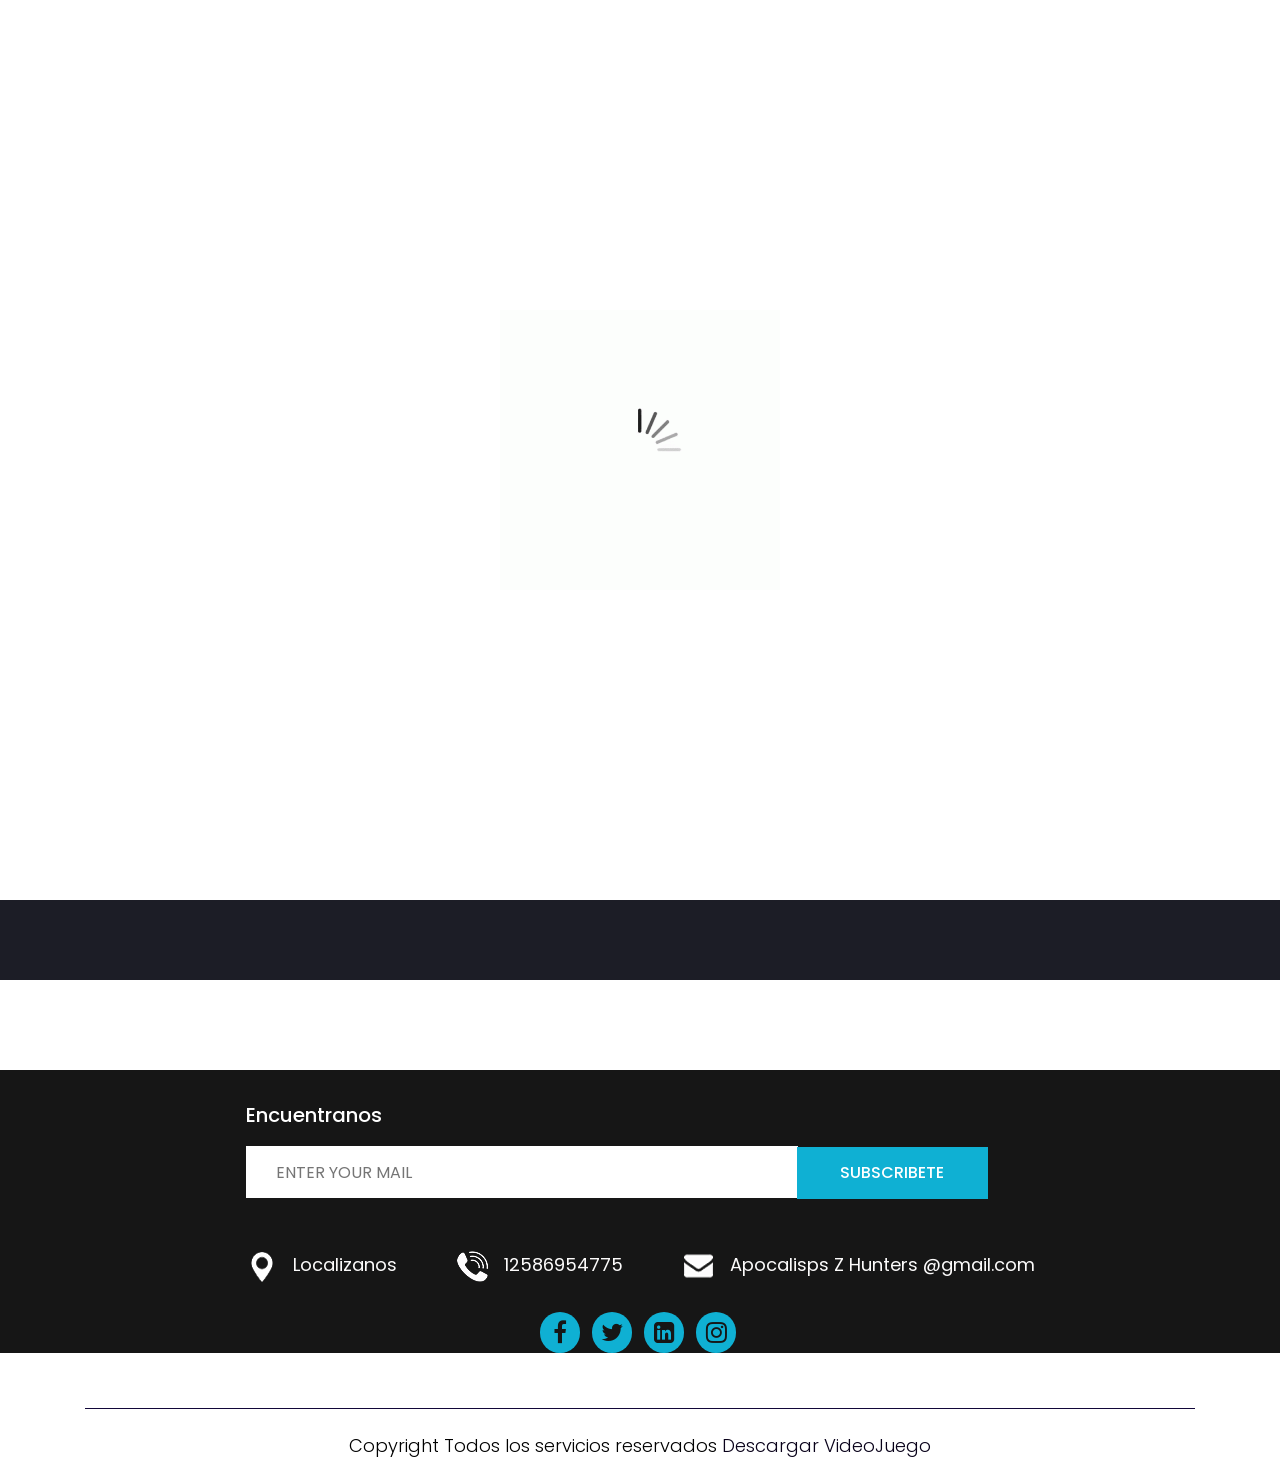
==== Api.html @ 2e37d614 "PWA Pagina Completa" ====
<!DOCTYPE html>
<html lang="en">

<head>
  <!-- basic -->
  <meta charset="utf-8">
  <meta http-equiv="X-UA-Compatible" content="IE=edge">
  <!-- mobile metas -->
  <meta name="viewport" content="width=device-width, initial-scale=1">
  <meta name="viewport" content="initial-scale=1, maximum-scale=1">
  <!-- site metas -->
  <title>Apocalipsis Z Hunters</title>
  <meta name="keywords" content="">
  <meta name="description" content="">
  <meta name="author" content="">
  <!-- fevicon -->
  <link rel="icon" href="images/fevicon.png" type="image/gif" />
  <!-- bootstrap css -->
  <link rel="stylesheet" href="css/bootstrap.min.css">
  <!-- style css -->
  <link rel="stylesheet" href="css/style.css">
  <!-- Responsive-->
  <link rel="stylesheet" href="css/responsive.css">  
  <!-- Scrollbar Custom CSS -->
  <link rel="stylesheet" href="css/jquery.mCustomScrollbar.min.css">
  <!-- Tweaks for older IEs-->
  <link rel="stylesheet" href="https://netdna.bootstrapcdn.com/font-awesome/4.0.3/css/font-awesome.css">
<!--[if lt IE 9]>
<script src="https://oss.maxcdn.com/html5shiv/3.7.3/html5shiv.min.js"></script>
<script src="https://oss.maxcdn.com/respond/1.4.2/respond.min.js"></script><![endif]-->
</head>
<!-- body -->

<body class="main-layout">
  <!-- loader  -->
  <div class="loader_bg">
    <div class="loader"><img src="images/loading.gif" alt="#" /></div>
  </div>
  <!-- end loader -->
  <!-- header -->
  <header>
    <!-- header inner -->
    <div class="header-top">
      <div class="header">
        <div class="container">
          <div class="row">
            <div class="col-xl-2 col-lg-2 col-md-2 col-sm-3 col logo_section">
              <div class="full">
                <div class="center-desk">
                  <div class="logo">
                    <a href="index.html"><img src="images/mgtb.png" alt="#" width="80" height="60"/></a>
                  </div>
                </div>
              </div>
            </div>
            <div class="col-xl-10 col-lg-10 col-md-10 col-sm-9">
              
               <div class="menu-area">
                <div class="limit-box">
                  <nav class="main-menu ">
                    <ul class="menu-area-main">
                      <li class="active"> <a href="index.html">Inicio</a> </li>
                  
                      <li> <a href="about.html">Videojuego</a> </li>
                      <li> <a href="gallery.html">Niveles </a> </li>
                      <li> <a href="Api.html">Api</a> </li>
                      <li> <a href="intalacion.html">Instalacion</a> </li>
                      <li> <a href="contact.html">Contacto</a> </li>
      
                        <li > <a   href="#contact">login</a> </li>
                      <li  > <a  class="last_manu" href="#"><img src="images/search_icon.png" alt="#" /></a> </li>
                      
                     </ul>
                   </nav>
                
               </div> 
             </div>
           </div>
         </div>
       </div>
     </div>
     <!-- end header inner -->

     <!-- end header -->
     <section class="slider_section">
      <div id="myCarousel" class="carousel slide" data-ride="carousel">
        <ol class="carousel-indicators">
          <li data-target="#myCarousel" data-slide-to="0" class="active"></li>
          <li data-target="#myCarousel" data-slide-to="1"></li>
          <li data-target="#myCarousel" data-slide-to="2"></li>
        </ol>
        <div class="carousel-inner">
          <div class="carousel-item active">

            <div class="container">
              <div class="carousel-caption">
                <div class="row">
                  <div class="col-md-12">
                    <div class="text-bg">
                      <span>Apocalisps Z Hunters </span>
                      <p> Una Aventura Apocaliptica</p>
                         </p>
                      <a href="intalacion.html">Instalar App</a> 
                    </div>
                  </div>
                </div>
              </div>
            </div>
          </div>
          <div class="carousel-item">

            <div class="container ">
              <div class="carousel-caption">

                <div class="row">
                  <div class="col-md-12">
                    <div class="text-bg">
                      <span>Apocalisps Z Hunters </span>
                      <p>"Sobrevivir es solo el comienzo, ahora debemos luchar."
                         </p>
                      <a href="intalacion.html">Instalar App</a> 
                    </div>
                  </div>

                </div>
              </div>
            </div>

          </div>

         
          
          <div class="carousel-item">

            <div class="container ">
              <div class="carousel-caption">

                <div class="row">
                  <div class="col-md-12">
                    <div class="text-bg">
                      <span>Apocalisps Z Hunters </span>
                      <p>"El miedo es nuestro peor enemigo, no los zombis."
                         </p>
                      <a href="intalacion.html">Instalar App</a> 
                    </div>
                  </div>

                </div>
              </div>
            </div>

          </div>
          <div class="carousel-item">

            <div class="container ">
              <div class="carousel-caption">

                <div class="row">
                  <div class="col-md-12">
                    <div class="text-bg">
                      <span>Apocalisps Z Hunters </span>
                      <p>""El apocalipsis no nos define, nuestras acciones sí."
                         </p>
                      <a href="intalacion.html">Instalar App</a> 
                    </div>
                  </div>

                </div>
              </div>
            </div>

          </div>



          <div class="carousel-item">

            <div class="container">
              <div class="carousel-caption ">
                <div class="row">
                  <div class="col-md-12">
                    <div class="text-bg">
                      <span>Apocalisps Z Hunters </span>
                      <p>"En este mundo, solo los fuertes sobreviven."
                         </p>
                      <a href="intalacion.html">Instalar App</a> 
                    </div>
                  </div>
                </div>
              </div>
            </div>
          </div>
        </div>
     
      <a class="carousel-control-prev" href="#myCarousel" role="button" data-slide="prev">
    <i class="fa fa-long-arrow-left" aria-hidden="true"></i>
     
    </a>
    <a class="carousel-control-next" href="#myCarousel" role="button" data-slide="next">
        <i class="fa fa-long-arrow-right" aria-hidden="true"></i>
      
    </a>
   </div>
    
  

</section>
</div>
</header>


    <!--  footer -->
    <footr>
      <div class="footer ">
        <div class="container">
          
              <form class="news">
               <h3>Encuentranos</h3>
                <input class="newslatter" placeholder="ENTER YOUR MAIL" type="text" name=" ENTER YOUR MAIL">
                <button class="submit">Subscribete</button>
              </form>
            </div>
            <div class="col-xl-12 col-lg-12 col-md-12 col-sm-12 ">
              <div class="row">
                <div class="col-xl-12 col-lg-12 col-md-12 col-sm-12 ">
                  <div class="address">
                    <ul class="loca">
                      <li>
                        <a href="#"><img src="icon/loc.png" alt="#" /></a>Localizanos
                   
                        <li>
                          
                            <a href="#"><img src="icon/call.png" alt="#" /></a>12586954775 </li>
                          <li>
                            <a href="#"><img src="icon/email.png" alt="#" /></a>Apocalisps Z Hunters @gmail.com </li>
                          </ul>
                         

                        </div>
                      </div>
                       <div class="col-xl-12 col-lg-12 col-md-12 col-sm-12 ">
                           <ul class="social_link">
                            <li><a href="#"><i class="fa fa-facebook" aria-hidden="true"></i></a></li>
                            <li><a href="#"><i class="fa fa-twitter" aria-hidden="true"></i></a></li>
                            <li><a href="#"><i class="fa fa-linkedin-square" aria-hidden="true"></i></a></li>
                            <li><a href="#"><i class="fa fa-instagram" aria-hidden="true"></i></a></li>
                          </ul>
                       </div>
                    </div>
                  </div>

                </div>

              </div>
               <div class="container">
              <div class="copyright">
               
                  <p>Copyright  Todos los servicios reservados  <a href="intalacion.html">Descargar VideoJuego</a></p>
                </div>
              </div>
            </div>
          </footr>
          <!-- end footer -->
          <!-- Javascript files-->
          <script src="js/jquery.min.js"></script>
          <script src="js/popper.min.js"></script>
          <script src="js/bootstrap.bundle.min.js"></script>
          <script src="js/jquery-3.0.0.min.js"></script>
          <script src="js/plugin.js"></script>
          <!-- sidebar -->
          <script src="js/jquery.mCustomScrollbar.concat.min.js"></script>
          <script src="js/custom.js"></script>



</body>

</html>
---- css/style.css ----
/*--------------------------------------------------------------------- File Name: style.css ---------------------------------------------------------------------*/
/*--------------------------------------------------------------------- import Fonts ---------------------------------------------------------------------*/
 @import url('https://fonts.googleapis.com/css?family=Rajdhani:300,400,500,600,700');
 @import url('https://fonts.googleapis.com/css?family=Poppins:100,100i,200,200i,300,300i,400,400i,500,500i,600,600i,700,700i,800,800i,900,900i');
/*****---------------------------------------- 1) font-family: 'Rajdhani', sans-serif;
 2) font-family: 'Poppins', sans-serif;
 ----------------------------------------*****/
/*--------------------------------------------------------------------- import Files ---------------------------------------------------------------------*/
 @import url(animate.min.css);
 @import url(normalize.css);
 @import url(meanmenu.css);
 @import url(owl.carousel.min.css);
 @import url(slick.css);
 @import url(jquery-ui.css);
 @import url(nice-select.css);
/*--------------------------------------------------------------------- skeleton ---------------------------------------------------------------------*/
 * {
     box-sizing: border-box !important;
}
 html {
     scroll-behavior: smooth;
}
 body {
     color: #666666;
     font-size: 14px;
     font-family: 'Poppins', sans-serif;
     line-height: 1.80857;
     font-weight: normal;
     overflow-x: hidden;
}
 a {
     color: #1f1f1f;
     text-decoration: none !important;
     outline: none !important;
     -webkit-transition: all .3s ease-in-out;
     -moz-transition: all .3s ease-in-out;
     -ms-transition: all .3s ease-in-out;
     -o-transition: all .3s ease-in-out;
     transition: all .3s ease-in-out;
}
 h1, h2, h3, h4, h5, h6 {
     letter-spacing: 0;
     font-weight: normal;
     position: relative;
     padding: 0 0 10px 0;
     font-weight: normal;
     line-height: normal;
     color: #111111;
     margin: 0 
}
 h1 {
     font-size: 24px 
}
 h2 {
     font-size: 22px 
}
 h3 {
     font-size: 18px 
}
 h4 {
     font-size: 16px 
}
 h5 {
     font-size: 14px 
}
 h6 {
     font-size: 13px 
}
 *, *::after, *::before {
     -webkit-box-sizing: border-box;
     -moz-box-sizing: border-box;
     box-sizing: border-box;
}
 h1 a, h2 a, h3 a, h4 a, h5 a, h6 a {
     color: #212121;
     text-decoration: none!important;
     opacity: 1 
}
 button:focus {
     outline: none;
}
 ul, li, ol {
     margin: 0px;
     padding: 0px;
     list-style: none;
}
 p {
     margin: 0px;
     font-weight: 300;
     font-size: 15px;
     line-height: 24px;
}
 a {
     color: #222222;
     text-decoration: none;
     outline: none !important;
}
 a, .btn {
     text-decoration: none !important;
     outline: none !important;
     -webkit-transition: all .3s ease-in-out;
     -moz-transition: all .3s ease-in-out;
     -ms-transition: all .3s ease-in-out;
     -o-transition: all .3s ease-in-out;
     transition: all .3s ease-in-out;
}
 img {
     max-width: 100%;
     height: auto;
}
 :focus {
     outline: 0;
}
 .btn-custom {
     margin-top: 20px;
     background-color: transparent !important;
     border: 2px solid #ddd;
     padding: 12px 40px;
     font-size: 16px;
}
 .lead {
     font-size: 18px;
     line-height: 30px;
     color: #767676;
     margin: 0;
     padding: 0;
}
 .form-control:focus {
     border-color: #ffffff !important;
     box-shadow: 0 0 0 .2rem rgba(255, 255, 255, .25);
}
 .navbar-form input {
     border: none !important;
}
 .badge {
     font-weight: 500;
}
 blockquote {
     margin: 20px 0 20px;
     padding: 30px;
}
 button {
     border: 0;
     margin: 0;
     padding: 0;
     cursor: pointer;
}
 .full {
     float: left;
     width: 100%;
}
 .layout_padding {
     padding-top: 90px;
     padding-bottom: 90px;
}
 .layout_padding_2 {
     padding-top: 75px;
     padding-bottom: 75px;
}
 .light_silver {
     background: #f9f9f9;
}
 .theme_bg {
     background: #38c8a8;
}
 .margin_top_30 {
     margin-top: 30px !important;
}
 .full {
     width: 100%;
     float: left;
     margin: 0;
     padding: 0;
}
/**-- heading section --**/
 .main_heading {
     text-align: center;
     display: flex;
     justify-content: center;
     position: relative;
     margin-bottom: 50px;
}
 .main_heading h2 {
     padding: 0;
     font-size: 48px;
     line-height: 60px;
     font-weight: 400;
     position: relative;
     letter-spacing: -0.5px;
     color: #114c7d;
     border-left: solid #38c8a8 10px;
     padding-left: 15px;
}
 .main_heading h2 strong {
     background: #38c8a8;
     color: #fff;
     font-weight: 600;
     padding: 0 15px;
     line-height: 68px;
}
 .white_heading_main h2 {
     color: #fff;
}
 .small_main_heading {
     margin-top: 25px;
     float: left;
     width: 100%;
     border-bottom: solid rgba(0, 0, 0, 0.07) 1px;
     margin-bottom: 25px;
}
 .small_main_heading h2 {
     padding: 2px 0 20px 0;
     color: #114c7d;
     font-weight: 400;
     font-size: 28px;
     background-image: url('../images/fevicon.png');
     background-repeat: no-repeat;
     padding-left: 55px;
     letter-spacing: -0.5px;
}
 .small_main_heading h2 strong {
     color: #38c8a8;
     font-weight: 600;
}
 .main_bt {
     background: #000;
     color: #fff;
     padding: 10px 60px 10px 60px;
     float: left;
     font-size: 15px;
     font-weight: 400;
     border: solid #000 5px;
     border-radius: 0;
     margin-right: 30px;
}
 a.readmore_bt {
     color: #fff;
     font-weight: 300;
     text-decoration: underline !important;
}
 .main_bt:hover, .main_bt:focus {
     background: #ad2101;
     border: solid #ad2101 5px;
     color: #fff;
}
/**-- list icon --**/
 .ul_list_info_icon ul {
     list-style: none;
}
 .ul_list_info_icon ul li {
     display: inline;
     float: left;
     width: 100%;
}
 .ul_list_info_icon ul li img {
     width: 75px;
}
/*---------------------------- preloader area ----------------------------*/
 .loader_bg {
     position: fixed;
     z-index: 9999999;
     background: #fff;
     width: 100%;
     height: 100%;
}
 .loader {
     height: 100%;
     width: 100%;
     position: absolute;
     left: 0;
     top: 0;
     display: flex;
     justify-content: center;
     align-items: center;
}
 .loader img {
     width: 280px;
}
/*---------------------------- scroll to top area ----------------------------*/
 .scrollup {
     float: right;
     position: absolute;
     color: #fff;
     right: 20px;
     padding: 0px 5px;
     text-transform: uppercase;
     font-weight: 600;
     background: #38c8a8;
     position: fixed;
     bottom: 20px;
     z-index: 99;
     text-align: center;
     color: #fff;
     cursor: pointer;
     border-radius: 0px;
     opacity: 0;
     backface-visibility: hidden;
     -webkit-backface-visibility: hidden;
     transform: scale(1);
     -moz-transform: scale(1);
     -o-transform: scale(1);
     -webkit-transform: scale(1);
     transition: .2s all ease;
     -moz-transition: .2s all ease;
     -o-transition: .2s all ease;
     -webkit-transition: .2s all ease;
     width: 50px;
     height: 50px;
     border-radius: 100%;
     line-height: 48px;
     font-size: 16px;
}
 .scrollup.b-show_scrollBut {
     opacity: 1;
     visibility: visible;
}
 .top_awro {
     background: #ee4a79 none repeat scroll 0 0;
     cursor: pointer;
     padding: 6px 8px;
     position: fixed;
     bottom: 59px;
     right: 20px;
     display: none;
     height: 45px;
     width: 45px;
     border-radius: 50%;
     text-align: center;
     line-height: 30px;
     transition: all 0.5s ease;
}
 .sale_pro {
     background: #f25252 !important;
}
 .margin_top_50 {
     margin-top: 50px;
}
 .margin_bottom_30_all {
     margin-bottom: 30px;
}
 .text_align_center {
     text-align: center;
}
/*--------------------------------------------------------------------- header area ---------------------------------------------------------------------*/
 .logo_section {
     text-align: center;
}
 .logo {
     float: left;
     padding-bottom: 6px;
}
 nav.main-menu {
     float: left;
     margin-left: 0;
     margin-left: 0;
}

 
 .right_cart_section {
     float: right;
     width: auto;
}
 .right_cart_section ul {
     float: left;
     min-height: auto;
     margin: 0;
     padding: 12px 0 0;
}
 .right_cart_section .cart_icons {
     padding: 18px 0 0;
}
 .main-menu ul>li nth:child(5) a {
     padding-right: 0px;
}
 .right_cart_section ul li {
     float: left;
     font-size: 17px;
     font-weight: 400;
     color: #fff;
     margin-right: 30px;
}
 .right_cart_section ul.cart_update li {
     font-size: 13px;
     color: #ccc;
     line-height: normal;
     margin: 0;
     font-weight: 300;
}
 .right_cart_section ul.cart_update li span {
     font-size: 18px;
     font-weight: 300;
     color: #fff;
     line-height: 21px;
}
 .right_cart_section ul li i {
     margin-right: 10px;
     margin-top: 5px;
     float: left;
     color: #fff;
     font-size: 21px;
}
 .right_cart_section ul li a {
     color: #fff;
}
/*-- end header middle --*/
 .top-bar-info {
     background: #111111;
     padding: 5px 0px;
}
 .top-menu-left {
     float: left;
}
 .top-menu-left li {
     position: relative;
     display: inline-block;
     margin-right: 11px;
     padding-right: 12px;
}
 .top-menu-left li::before {
     content: '';
     position: absolute;
     right: 0;
     top: 9px;
     height: 10px;
     border-right: 1px dotted #999;
}
 .top-menu-left li:last-child::before {
     display: none;
}
 .top-menu-left li:last-child {
     padding: 0px;
     margin: 0px;
}
 .top-menu-left li a {
     color: #ffffff;
     font-size: 12px;
     text-transform: uppercase;
     text-decoration: none;
}
 .top-menu-left li a:hover {
     color: #110a76;
}
 .right-dropdown-language {
     float: right;
     margin-left: 12px;
}
 .dropdown-bar .dropdown-link {
     position: absolute;
     z-index: 1009;
     top: 40px;
     left: 0;
     right: auto;
     min-width: 50px;
     padding: 15px;
     background: #ffffff;
     list-style: none;
     border: 2px solid #38c8a8;
     opacity: 0;
     visibility: hidden;
     -webkit-box-shadow: 0 0 10px rgba(0, 0, 0, 0.1);
     box-shadow: 0 0 10px rgba(0, 0, 0, 0.1);
     -webkit-transition: opacity 0.2s ease 0s, visibility 0.2s linear 0s;
     -o-transition: opacity 0.2s ease 0s, visibility 0.2s linear 0s;
     transition: opacity 0.2s ease 0s, visibility 0.2s linear 0s;
     text-align: left;
}
 .dropdown-bar:hover .dropdown-link {
     opacity: 1;
     visibility: visible;
     top: 25px;
}
 .dropdown-bar.right-dropdown-language>a::after {
     font-family: 'FontAwesome';
     content: "\f107";
     text-decoration: none;
     padding-left: 4px;
     color: #ffffff;
}
 .right-dropdown-language>a {
     line-height: 10px;
     padding: 5px 5px;
     cursor: pointer;
}
 .dropdown-bar .dropdown-link li a {
     color: #111111;
     display: block;
     font-size: 12px;
     line-height: 15px;
     padding: 5px 0;
}
 .dropdown-bar .dropdown-link li a:hover {
     color: #38c8a8;
}
 .dropdown-bar .dropdown-link li a img {
     margin-right: 7px;
}
 .dropdown-bar .dropdown-link li.active {
     font-weight: bold;
}
 .right-dropdown-language .dropdown-link {
     min-width: 100px;
     padding: 7px 10px;
     color: #111111;
}
 .dropdown-bar {
     position: relative;
     padding: 0 5px;
     font-size: 13px;
}
 .dropdown-bar .dropdown-link.right-sd {
     left: auto;
     right: 0;
}
 .right-dropdown-currency {
     float: right;
     margin-left: 12px;
}
 .dropdown-bar.right-dropdown-currency>a::after {
     font-family: 'FontAwesome';
     content: "\f107";
     text-decoration: none;
     padding-left: 4px;
     color: #ffffff;
}
 .right-dropdown-currency>a {
     line-height: 10px;
     padding: 5px 5px;
     cursor: pointer;
     color: #ffffff;
}
 .right-dropdown-currency .dropdown-link {
     min-width: 100px;
     padding: 7px 10px;
     color: #111111;
}
 .right-dropdown-currency .dropdown-link {
     min-width: 55px;
     padding: 7px 10px;
}
 .right-dropdown-currency .dropdown-link li a span.symbol {
     margin-right: 7px;
}
 #login-modal .modal-content {
     border-radius: 0px;
}
 #login-modal .modal-content .modal-header {
     background: #38c8a8;
     border-radius: 0;
}
 #login-modal .modal-content .modal-body .form-group input {
     background: #ffffff;
     border: 1px solid #c8c8c8;
     border-radius: 0px;
}
 #login-modal .modal-content .modal-body .form-group input:focus {
     border: 1px solid #c8c8c8 !important;
}
 #login-modal .modal-content form {
     margin-bottom: 10px;
}
 .modal-title {
     padding: 0px;
     color: #ffffff;
     font-size: 18px;
     text-transform: uppercase;
}
 .btn-template-outlined {
     background: #111111;
     color: #ffffff;
     border: none;
     border-radius: 0px;
}
 .btn-template-outlined i {
     padding-right: 10px;
}
 .text-muted {
     padding: 10px 0px;
}
 .slogan-line {
     float: right;
     color: #ffffff;
     font-size: 13px;
}
 .middle-area {
     padding: 30px 0px;
}
 .header-search {
     padding: 3px 0px;
}
 .header-search form {
     position: relative;
     -webkit-box-shadow: 0px 1px 10px -1px rgba(0, 0, 0, 0.2);
     box-shadow: 0px 1px 10px -1px rgba(0, 0, 0, 0.2);
}
 .header-search .btn-group.bootstrap-select {
     position: absolute;
     left: 0px;
     top: 0px;
}
 .header-search input {
     width: 100%;
     min-height: 45px;
     border-radius: 0px;
     border: none;
     padding-left: 15px;
     border: 1px solid #e0e7ed;
}
 .header-search form .search-btn {
     position: absolute;
     right: 0;
     top: 0;
     border: 0;
     color: #fff;
     font-size: 20px;
     padding: 4px 15px;
     border-radius: 0px;
     background-color: #38c8a8;
     cursor: pointer;
}
 .header-search form .search-btn:hover {
     background: #111111;
}
 .cart-box {
     float: right;
     margin-left: 10px;
     position: relative;
}
 .cart-content-box {
     position: absolute;
     z-index: 1009;
     top: 40px;
     left: auto;
     right: 0;
     min-width: 250px;
     max-width: 250px;
     padding: 15px;
     background: #ffffff;
     list-style: none;
     border: 2px solid #38c8a8;
     opacity: 0;
     visibility: hidden;
     -webkit-box-shadow: 0 0 10px rgba(0, 0, 0, 0.1);
     box-shadow: 0 0 10px rgba(0, 0, 0, 0.1);
     text-align: left;
     -webkit-transform: scaleY(0);
     transform: scaleY(0);
     -webkit-transform-origin: 0 0 0;
     transform-origin: 0 0 0;
     -webkit-transition: all 0.3s ease 0s;
     transition: all 0.3s ease 0s;
     transition: all 0.3s ease 0s;
}
 .cart-box:hover .cart-content-box {
     opacity: 1;
     visibility: visible;
     top: 100%;
     -webkit-transform: scaleY(1);
     transform: scaleY(1);
}
 .inner-cart {
     background: #38c8a8;
     border-radius: 2px;
     padding: 0px;
     color: #ffffff;
     position: relative;
     width: 40px;
     height: 40px;
     text-align: center;
}
 .cart-box .inner-cart:hover {
     color: #ffffff;
}
 .line-cart {
     float: left;
     line-height: 40px;
     margin-right: 9px;
}
 .cart-box a {
     display: inline-block;
}
 .cart-box a:hover {
     color: #38c8a8;
}
 .cart-box a span.icon {
     background: #38c8a8;
     width: 30px;
     height: 40px;
     display: inline-block;
     line-height: 40px;
     text-align: center;
     color: #ffffff;
     position: relative;
     border-radius: 2px;
}
 .cart-box a .p-up {
     position: absolute;
     right: -8px;
     top: -8px;
     line-height: initial;
     background: #38c8a8;
     padding: 3px;
     border-radius: 50%;
     width: 17px;
     height: 17px;
     font-size: 12px;
     text-align: center;
     line-height: 10px;
}
 .wish-box {
     float: right;
}
 .wish-box a {
     display: inline-block;
}
 .wish-box a:hover {
     color: #38c8a8;
}
 .wish-box a span.icon {
     background: #38c8a8;
     width: 40px;
     height: 40px;
     display: inline-block;
     line-height: 40px;
     text-align: center;
     color: #ffffff;
     position: relative;
     border-radius: 2px;
}
 .wish-box a span.icon:hover {
     background: #111111;
}
 .cart-content-right {
     padding: 5px 0px;
}
 .cart-content-box .items {
     text-align: center;
}
 .product-media {
     width: 60px;
     float: left;
     position: relative;
}
 .cart-content-box .items:hover .product-media::before {
     transform: scale(1);
     -webkit-transform: scale(1);
     -moz-transform: scale(1);
     -ms-transform: scale(1);
     -o-transform: scale(1);
}
 .product-media::before {
     position: absolute;
     content: '';
     z-index: 2;
     top: 0;
     left: 0;
     width: 100%;
     height: 100%;
     background-color: #38c8a8;
     opacity: 0.4;
     transform: scale(0);
     -webkit-transform: scale(0);
     -moz-transform: scale(0);
     -ms-transform: scale(0);
     -o-transform: scale(0);
     transition: all 0.5s ease;
     -webkit-transition: all 0.5s ease;
     -moz-transition: all 0.5s ease;
     -o-transition: all 0.5s ease;
}
 .cart-content-box .items .item .remove {
     position: absolute;
     right: 0px;
     top: 0px;
     background: #38c8a8;
     color: #ffffff;
     width: 20px;
     height: 20px;
     line-height: 18px;
     border-radius: 2px;
}
 .cart-content-box .items .item {
     margin-bottom: 10px;
     padding-bottom: 10px;
     border-bottom: 1px solid #e0e7ed;
     position: relative;
}
 .cart-content-box .items .item .product-info {
     padding-top: 10px;
     padding-left: 71px;
     text-align: left;
}
 .cart-content-box .items .item .remove:hover {
     background: #111111;
}
 .subtotal {
     text-align: left;
     text-transform: capitalize;
     color: #38c8a8;
     font-weight: 500;
     margin-bottom: 15px;
}
 .subtotal span {
     font-weight: bold;
     color: #111111;
     padding-left: 15px;
     float: right;
}
 .actions .btn-process {
     padding: 5px 16px;
     color: #ffffff;
     font-family: 'Roboto', sans-serif;
     font-size: 14px;
     border-radius: 2px;
     overflow: hidden;
}
 .actions .btn-process:hover {
     color: #ffffff;
}
 .line-cart {
     position: relative;
}
 .wish-box a span.icon span {
     position: absolute;
     right: -8px;
     top: -8px;
     line-height: initial;
     background: #38c8a8;
     padding: 3px;
     border-radius: 50%;
     width: 17px;
     height: 17px;
     font-size: 12px;
}
.menu-area-main li.active a {
     color: #fff;
     background: #0ef055;
     border-radius: 17px;
     }

 .main-menu {
     text-align: center;
}
 .main-menu ul {
     margin: 0;
     list-style-type: none;
}
 .main-menu ul>li {
     display: inline-block;
     position: relative;
}
 .main-menu ul>li a {
     padding: 11px 20px;
     text-align: center;
     line-height: 20px;
     font-size: 16px;
     display: block;
     font-weight: 500;
     color: #fff;
     text-transform: uppercase;
     transition: all 0.3s ease-in;
}

 .main-menu ul>li a:hover {
color: #fff;
background: #280450;
border-radius: 17px;
transition: all 0.3s ease-in;
 }
 .main-menu ul li:last-child a {
     padding-right: 0;
     background: transparent;
}
 .sub-down li {
     background: #ffffff;
}
 .main-menu ul>li .sub-down li a {
     color: #114c7d;
     font-size: 15px;
     text-transform: capitalize;
     font-weight: 300;
     padding: 12px 5px;
     position: relative;
     border-bottom: solid #eee 1px;
}
 .main-menu ul>li .sub-down li a::before {
}
 .main-menu ul>li .sub-down li a:hover {
     color: #111111;
}
 .main-menu ul>li .sub-down li a:hover::before {
}
 .main-menu ul li:first-child {
     margin-left: 0;
    
}
 .main-menu ul>li>ul {
     opacity: 0;
     position: absolute;
     text-align: left;
     top: 100%;
     -webkit-transform: scaleY(0);
     transform: scaleY(0);
     -webkit-transform-origin: 0 0 0;
     transform-origin: 0 0 0;
     -webkit-transition: all 0.3s ease 0s;
     transition: all 0.3s ease 0s;
     visibility: hidden;
     width: 240px;
     z-index: 999;
     background: #fff;
     -webkit-box-shadow: 0 6px 12px rgba(0, 0, 0, .175);
     box-shadow: 0 6px 12px rgba(0, 0, 0, .175);
}
 .main-menu>ul>li:hover>ul {
     -webkit-transform: scaleY(1);
     transform: scaleY(1);
     visibility: visible;
     opacity: 1;
}
 .main-menu ul>li>ul>li {
     margin: 0px;
     position: relative;
     display: block;
}
 .main-menu ul>li>ul>li:hover>ul {
     -webkit-transform: scaleY(1);
     transform: scaleY(1);
     visibility: visible;
     opacity: 1;
     left: 100%;
     top: 10px;
}
 .main-menu ul>li>ul>li>a {
     background: none !important;
}
 .mean-container .mean-nav {
     margin-top: 0px;
     position: absolute;
     top: 100%;
}
 .main-menu ul>li {
     position: inherit;
     display: inline-block;
     text-align: left;
     vertical-align: middle;
    margin: 6px 0px;
}
 .main-menu ul>li:nth-child (6) {
     padding-right: 0px;
}
 .nav>li {
     position: inherit;
     display: inline-block;
     vertical-align: middle;
}
 .megamenu .sub-down {
     max-width: 1140px;
     width: 100%;
     left: 0;
     margin: 0 auto;
     right: 0;
     padding: 15px 0px;
}
/*--------------------------------------------------------------------- top banner area ---------------------------------------------------------------------*/
/*--------------------------------------------------------------------- layout new css ---------------------------------------------------------------------*/
 .menu-area { float: right;}
.last_manu:hover {background: transparent;}

 .padding_left0 {
    padding-left: 0px;
}
 
 .header-top {
     background:url(../images/img/ecenarioo.png);
     background-size: 100% 100%;
     background-repeat: no-repeat;
     padding-bottom: 50px;
    
     min-height: 980px;
}
 .header {
     position: absolute;
     z-index: 999;
     width: 100%;
     padding: 30px 0px 0px 0px;
}
 .logo a {
     font-size: 40px;
     font-weight: bold;
     text-transform: uppercase;
     color: #fff;
     line-height: 40px;
}
 .banner_Client {
     position: relative;
}
 .text-bg {text-align: center;}
  .text-bg span {
     font-size: 80px;
line-height: 80px;
color:#daf4c0;
text-transform: uppercase;
  }
 .text-bg h1 {
    color: #fff;
padding-top: 20px;
font-size: 100px;
line-height: 85px;
padding-bottom: 40px;
text-transform: uppercase;
font-weight: bold;
}
 .text-bg p {
    font-size: 17px;
display: block;
color: #fff;
line-height: 30px;
padding-bottom: 50px;
font-weight: 400;
}
 .text-bg a {
     font-size: 16px;
background-color: #fff;
color: #000;
padding: 12px 0px;
max-width: 253px;
width: 100%;
display: inline-block;
text-align: center;
border-radius: 30px;
margin-right: 10px;
transition: ease all 0.5s;
 }
 .text-bg a:hover {
     background-color: #0ed1f0;
    color: #fff;
    transition: ease all 0.5s;          
}
 .text {
     position: inherit;
     text-align: left;
     background: #0fbbad;
     width: 100%;
     bottom: auto;
     padding: 0;
     margin-top: 90px 
}
 .img_bg {
     text-align: center;
     margin: 0 auto;
     align-items: center;
     width: 100%;
     display: flex;
     height: 100%;
     text-align: center;
     justify-content: center;
     flex-wrap: wrap;
}
 .images_box figure {
     margin: 0px;
}
 .images_box figure img {
     width: 100%;
}
 .img_bg h3 {
     text-align: center;
     font-size: 50px;
     line-height: 58px;
     color: #fff;
}
 .slider_section {
     padding-top: 268px;
}
 .black_nolmal {
     font-weight: normal;
     color: #000;
}
.carousel-indicators {
    left: inherit;
    top: 40%;
    margin-right: 2%;
    display: block;

}
.carousel-caption {position: inherit;}
.carousel-indicators {display: none;}

.padding_dd {padding: 0px 50px;}

.carousel-control-prev i {
 background: #f9f9f9;
    color: #03daee;
    width: 70px;
    height: 70px;
     font-size: 20px;
    display: flex;
    justify-content: center;
    align-items: center;
    border-radius: 40px;
    box-shadow: #000 0px 0px 7px -3px;
}
.carousel-control-next i {
    background: #f9f9f9;
    color: #03daee;
    width: 70px;
    font-size: 20px;
    height: 70px;
    display: flex;
    justify-content: center;
    align-items: center;
    border-radius: 40px;
    box-shadow: #000 0px 0px 7px -3px;

}
 
.carousel-control-next, .carousel-control-prev {
    bottom: -63%;
     top: inherit;
     z-index: 999;
     opacity: 1;
}
.carousel-control-prev {
      left: 40%;
}
.carousel-control-next {
    right: 40%;
}

/** about section **/
 .about {
     background:url(../images/apocalip.png);
    background-repeat: no-repeat;
background-size: cover;
background-position: center;
padding: 110px 0;
margin-top: 90px;
     
}

.display_boxflex {

     display: flex;
     align-items: center;
     flex-wrap: wrap;
}
 .about .about-box {
    text-align: left;
    
}
 .about .about-box h2 {
     padding: 0;
     color: #04044b;
     line-height: 70px;
     font-size: 70px;

 }
 .about .about-box p {
     font-size: 17px;
     line-height: 28px;
     color: #000000;
     padding: 35px 0px;
}

 .about .about-box a {
     font-size: 16px;
border: #000 solid 1px;
background-color: #000;
color: #fff;
padding: 9px 0px;
max-width: 171px;
width: 100%;
display: inline-block;
text-align: center;
border-radius: 30px;
 }


 .about .about-box a:hover{ 
     background-color: #0ed1f0;
     border: #0ed1f0 solid 1px;
    color: #fff;
 }
 .about .about-box figure {
     margin: 0;
}
 .about .about-box figure img {
    width: 100%;
}
/** end about section **/

/** upcoming section **/
 .upcoming {
     padding-top: 90px;
     background: #fff;
}
 
 .box_text {
     max-width: 415px;
     width: 100%;
     padding: 25px 2px 2px 2px;
     float: right;
}


.box_text .titlepage {
     padding-bottom: 20px; 
     text-align: left;
}
 .box_text p {
     font-size: 17px;
     line-height: 35px;
     font-weight: 400;
     text-align: left;
     color: #181716;
     padding-right: 20px;
}
 .box_text a {
    font-size: 16px;
border: #000 solid 1px;
background-color: #000;
color: #fff;
padding: 9px 0px;
max-width: 171px;
width: 100%;
display: inline-block;
text-align: center;
border-radius: 30px;
float: left;
margin-top: 53px;
}
 .box_text a:hover {
     background-color: #14bda7;
     border: #0ef012 solid 1px;
     color: #fff;
}
.padding_left3 {padding-right: 0px;}

.upcomimg figure {margin: 0;}
.upcomimg figure img {width: 100%;}




/** end Courses section **/

/** Gallery **/
.Gallery {
background: #ececec;
padding: 110px 0;
margin-top: 90px;
}

.Gallery_text .titlepage {
     padding-bottom: 20px; 
     text-align: right;
}
 .Gallery_text p {
     font-size: 17px;
     line-height: 35px;
     font-weight: 400;
     text-align: right;
     color: #181716;
    
}
 .Gallery_text a {
    font-size: 16px;
border: #000 solid 1px;
background-color: #000;
color: #fff;
padding: 9px 0px;
max-width: 171px;
width: 100%;
display: inline-block;
text-align: center;
border-radius: 30px;
float: right;
margin-top: 53px;
}

.margi_bott {margin-bottom: 20px;}
.Gallery_img {
     position: relative;
}
.Gallery_img figure {
     margin: 0;

}
.Gallery_img figure img {
     width: 100%;
}

.hover_box {

background: #15751abf;
display: flex;
justify-content: center;
position: absolute;
top: 0;
width: 92.5%;
box-sizing: border-box;
float: left;
height: 100%;
align-items: center;
opacity: 0;
transition: ease-in all 0.5s;

}
.hover_box:hover  {
     opacity: 1;
     transition: ease-in all 0.5s;
}
 .Gallery_text a:hover {
     background-color: #0ed1f0;
     border: #0ed1f0 solid 1px;
     color: #fff;
}
ul.icon_hu {text-align: center;}
ul.icon_hu h3 {color: #fff; font-size: 26px; padding: 0; font-weight: 500;}
ul.icon_hu li {padding: 10px 3px; display: inline-block;}

/** end Gallery **/



/** end make **/

 .titlepage {
    text-align: center;
     padding-bottom: 60px;
}
.titlepage span {padding-top: 30px; display: inline-block; font-size: 17px; color: #000;}
.yellow {color: #200769; font-weight: bold;}
 .titlepage h2 {
     padding: 0;
     color: #000;
     line-height: 85px;
     font-size: 70px;
}

 .contact {
     padding-top: 90px;
}

 .contact_bg .titlepage {
     text-align: center;
     padding-bottom: 30px;
}
 .contact_bg .titlepage h2 {
     padding: 0px;
     color: #fff;
}
.contact_bg {
    max-width: 677px;
    margin: 0 auto;
    text-align: center;
     padding: 40px 0px 50px 0px;
}
 .contact_bg .contactus {
     border: #b1b0b0 solid 1px;
     padding: 12px 19px;
     margin-bottom: 15px;
     border-radius: inherit;
     color: #000;
     width: 100%;
     height: 44px;
}
.contact_bg .textarea {
     margin-bottom: 15px;
     padding: 15px 19px;
     color: #000 !important;
     width: 100%;
     border: #b1b0b0 solid 1px;
     border-radius: inherit;
}
.contact_bg .send {
     font-size: 16px;
     background-color: #fff;
     color: #000;
     max-width: 171px;
     width: 100%;
     padding: 11px 0px;
     transition: all 0.3s ease-in;
     border-radius: 30px;
}
.contact_bg .send:hover {
     background-color: #0fb0d3;

color: #fff;
transition: all 0.3s ease-in;

}
/** end contact section **/


/** footer **/
 .footer {
     background: #161616;
     margin-top: 90px;
}
 .news h3 {
    color: #fff;
font-size: 20px;
line-height: 21px;
text-align: left;
font-weight: 500;
padding-bottom: 20px;
}
 
 .footer .address h3 {
     color: #fff;
font-size: 30px;
line-height: 35px;
font-weight: 500;
padding-bottom: 20px;
}
 .location_section {
     background-color: #fff;
     margin-bottom: 40px;
     border-radius: 10px;
     padding: 20px 35px;
}

.border_top {border-top: #ddd solid 1px;} 
 .news {
    padding: 35px 0px 50px 0px;
max-width: 71%;
margin: 0 auto;
}
 .news .newslatter {
     padding: 0px 30px;
     box-shadow: inherit;
     border: inherit;
     width: 70%;
     font-size: 16px;
    height: 52px;
     text-transform: uppercase;
}
 .submit {

    height: 52px;
    border: #0fb0d3 solid 1px;
     background: #0fb0d3;
     color: #fff;
     margin-left: -5px;
     font-weight: 500;
     font-size: 16px;
  max-width: 191px;
     width: 100%;
      text-transform: uppercase;
      transition: all 0.3s ease-in;
}
 .submit:hover {
     background: #ddd;
     border: #ddd solid 1px;
     color: #0fb0d3;
     transition: all 0.3s ease-in;

}

ul.loca {
    display: flex;
    justify-content: center;
    flex-wrap: wrap;
}

 
 
 ul.loca li {
     color: #fcfbfb;
    padding: 0px 30px;
    font-size: 18px;
  
}
 ul.loca li a {
     padding-right: 16px;
     color: #fcfbfb;
     margin-top: 4px;
}


ul.social_link {
    display: flex;
justify-content: center;
margin-top: 30px;
flex-wrap: wrap;
}
 ul.social_link li {
    display: inline-block;
     padding-right: 4px;
     margin: 0px 4px;

}
 
 ul.social_link li a  {
    font-size: 24px;
color: #161616;
background: #0fb0d3;
border-radius: 80px;
display: flex;
align-items: center;
width: 40px;
height: 41px;
justify-content: center;
}
 ul.social_link li a:hover {
    
 color: #fff;
}

 .copyright {
     padding: 23px 0px;

     margin-top: 55px;
     border-top: #120739 solid 1px;

}
 .copyright p {
     color: #000000;
     font-size: 18px;
     line-height: 28px;
     text-align: center;
   
}
 .copyright a {
     color: #080019;
}
 .copyright a:hover {
     color: #0fb0d3 ;
}
/** end footer **/
/*--------------------------------------------------------------------- ener page css ---------------------------------------------------------------------*/


.contineer_page .header {background: #656565; padding-bottom: 27px;     position: inherit;}

.backgro_mh {background: #0ed1f0; }
.heding h2 {
     color: #fff;
font-size: 60px;
line-height: 60px;
padding: 45px 0;
text-align: center;}
---- css/responsive.css ----
/*--------------------------------------------------------------------- File Name: responsive.css ---------------------------------------------------------------------*/
/*------------------------------------------------------------------- 991px x 768px ---------------------------------------------------------------------*/
 @media only screen and (min-width: 768px) and (max-width: 991px) {
     .main-menu ul>li a {
         padding: 20px 20px 20px;
    }
     .header-search {
         padding: 15px 0px;
    }
}
/*------------------------------------------------------------------- 767px x 599px ---------------------------------------------------------------------*/
 @media only screen and (min-width: 599px) and (max-width: 767px) {
     .logo {
         text-align: center;
    }
     .cart-content-right {
         padding-bottom: 5px;
    }
     .mg {
         margin: 0px 0px;
    }
     .menu-area-main {
         height: 256px;
         overflow-y: auto;
    }
     .megamenu>.row [class*="col-"] {
         padding: 0px;
    }
     .menu-area-main .megamenu .men-cat {
         padding: 0px 15px;
    }
     .menu-area-main .megamenu .women-cat {
         padding: 0px 15px;
    }
     .menu-area-main .megamenu .el-cat {
         padding: 0px 15px;
    }
     .mean-container .mean-nav ul li a.mean-expand {
         height: 19px;
    }
     .category-box.women-box {
         display: none;
    }
     .cart-box {
         display: inline-block;
         margin: 0px 30px;
    }
     .wish-box {
         float: none;
         margin: 0px 30px;
         display: inline-block;
    }
     .menu-add {
         display: none;
    }
     .category-box {
         display: none;
    }
     .mean-container .mean-nav ul li ol {
         padding: 0px;
    }
     .mean-container .mean-nav ul li a {
         padding: 10px 20px;
         width: 94.8%;
    }
      .mean-container .mean-nav ul li a:hover {
         color: #fff !important;
    }
     .mean-container .mean-nav ul li li a {
         width: 92%;
         padding: 1em 4%;
    }
     .mean-container .mean-nav ul li li li a {
         width: 100%;
    }
     .header-search {
         padding: 15px 0px;
    }
     #collapseFilter.d-md-block {
         padding: 30px 0px;
    }
}
/*------------------------------------------------------------------- 599px x 280px ---------------------------------------------------------------------*/
 @media only screen and (min-width: 280px) and (max-width: 599px) {
     .cart-content-right {
         padding-bottom: 5px;
    }
     .megamenu>.row [class*="col-"] {
         padding: 0px;
    }
     .menu-area-main .megamenu .men-cat {
         padding: 0px 15px;
    }
     .menu-area-main .megamenu .women-cat {
         padding: 0px 15px;
    }
     .menu-area-main .megamenu .el-cat {
         padding: 0px 15px;
    }
     .mean-container .mean-nav ul li a {
         padding: 1em 4%;
         width: 92%;
    }
      .mean-container .mean-nav ul li a:hover {color: #0ed1f0;}
     .mean-container .mean-nav ul li li a {
         width: 90%;
         padding: 1em 5%;
    }
     .mean-container .sub-full.megamenu-categories ol li a {
         padding: 5px 0px;
         text-transform: capitalize;
         width: 100%;
    }
     .megamenu .sub-full.megamenu-categories .women-box .banner-up-text a {
         width: auto;
         border: none;
         float: none;
    }
     .menu-area-main {
         height: 290px;
         overflow-y: auto;
    }
     .mean-container .mean-nav ul li a.mean-expand {
         top: 0;
    }

 



}
 @media (min-width: 1200px) and (max-width: 1500px) {
     .banner-main .carousel-caption {
         background: transparent;
    }
    .logo {
   padding-bottom: 6px;
     margin-top: 0px;
}
    

 
 .carousel-control-next {right: 39%;}
 .carousel-control-prev {left:39%;}

}
 @media (min-width: 992px) and (max-width: 1199px) {
      .mean-last {display: none !important;}
    
    .main-menu ul > li a {
       padding: 9px 24px;
    }
     
    .carousel-control-next {right: 38%;}
 .carousel-control-prev {left:38%;}
 .hover_box {width: 90.5%;}
 .backgro_mh {margin-top: 105px;}
}
 @media (min-width: 768px) and (max-width: 991px) {
    .logo {padding-bottom: 6px;}
     .mean-last {display: none !important;}
     .main-menu ul>li a {padding: 4px 16px; font-size: 14px; }
   .text-bg h1 {font-size: 76px; line-height: 72px;}
   .carousel-control-next {right: 37%;}
 .carousel-control-prev {left:37%;}
 .carousel-control-next, .carousel-control-prev  {bottom: -58%;}
  .titlepage h2 {line-height: 70px; font-size: 50px;}
  .box_text p {line-height: 30px;}
.box_text a {margin-top: 30px;}
.Gallery_text p {line-height: 30px;}
    .hover_box {width: 87.5%;}
    .news {max-width: 100%;}
    ul.loca li {padding: 0px 27px;}
    .last_manu {display: none !important;}
     .backgro_mh {margin-top: 105px;}
}

 @media (max-width: 767px) {
   
 .mean-container .mean-bar { margin-top: 0px; }
  .titlepage h2 {line-height: 70px; font-size: 50px;}
  .box_text p {line-height: 30px;}
.box_text a {margin-top: 30px;}
.hover_box {width: 87.5%;}
 .last_manu {display: none;}


}


 @media (min-width: 576px) and (max-width: 767px) {
    .logo {margin-top: 0px;}
 .carousel-control-next {right: 35%;}
 .carousel-control-prev {left:35%;}
   .carousel-control-next, .carousel-control-prev {

    bottom: -52%;}
     .text-bg h1 {font-size: 55px; line-height: 62px;}
  .hover_box {width: 94.5%;}
  .text-bg a {max-width: 230px;}
   .about .about-box {margin-top: 30px;}
 .upcomimg {margin-top: 30px;  }
 .box_text {max-width: inherit;}
 .margi_bott1  {margin-bottom: 20px;}
 .news {max-width: 100%;}
 .submit {max-width: 152px;}
 ul.loca li{padding: 0px 8px; font-size: 15px;}

  .menu-area {float: inherit;}
}
 @media (max-width: 575px) {
     .menu-area {float: inherit;}
     .header {
         padding-bottom: 0px;
        
    }
     .logo {
    margin-top: 0px;
}
  
     .logo {
         text-align: center !important;
         width: 150px;
       margin: 0 auto;
       padding-bottom: 20px;         
       float: inherit;
     
    }
.carousel-control-next,
.carousel-control-prev {  width: 21%;}

    .carousel-control-next {right: 28%;}
 .carousel-control-prev {left:28%;}
    .text-bg span {font-size: 46px; line-height: 50px;}
    .text-bg h1 {font-size: 31px; line-height: 25px; padding-bottom: 20px;}
    .text-bg p {line-height: 26px; padding-bottom: 35px;}
    .text-bg a {font-size: 10px; padding: 9px 0px; max-width: 132px;}
    .about .about-box h2 {font-size: 64px;}
  .about .about-box {margin-top: 30px;}
  .upcomimg {margin-top: 30px;  }
  .hover_box {width: 90.5%;}
  .margi_bott1  {margin-bottom: 20px;}
  .titlepage h2 {
    line-height: 60px;
    font-size: 46px;
}
    .news .newslatter {padding: 0px 10px; width: 64%;}
    .news {max-width: 100%;}
    .submit {max-width: 105px; padding: 0;}
ul.loca li {margin-bottom: 20px;}
ul.loca  {justify-content: left;}

.Gallery_text .titlepage {padding-top: 30px;}
.heding h2 {font-size: 40px;}
.header-top {min-height:inherit;}
.carousel-control-next, .carousel-control-prev {bottom: -20%;
}
   .slider_section {

    padding-top: 177px;

}
.hover_box {

    width: 92.5%;

}
}
 @media (max-width: 374px) {
    .hover_box {

    width: 90.5%;

}
 }
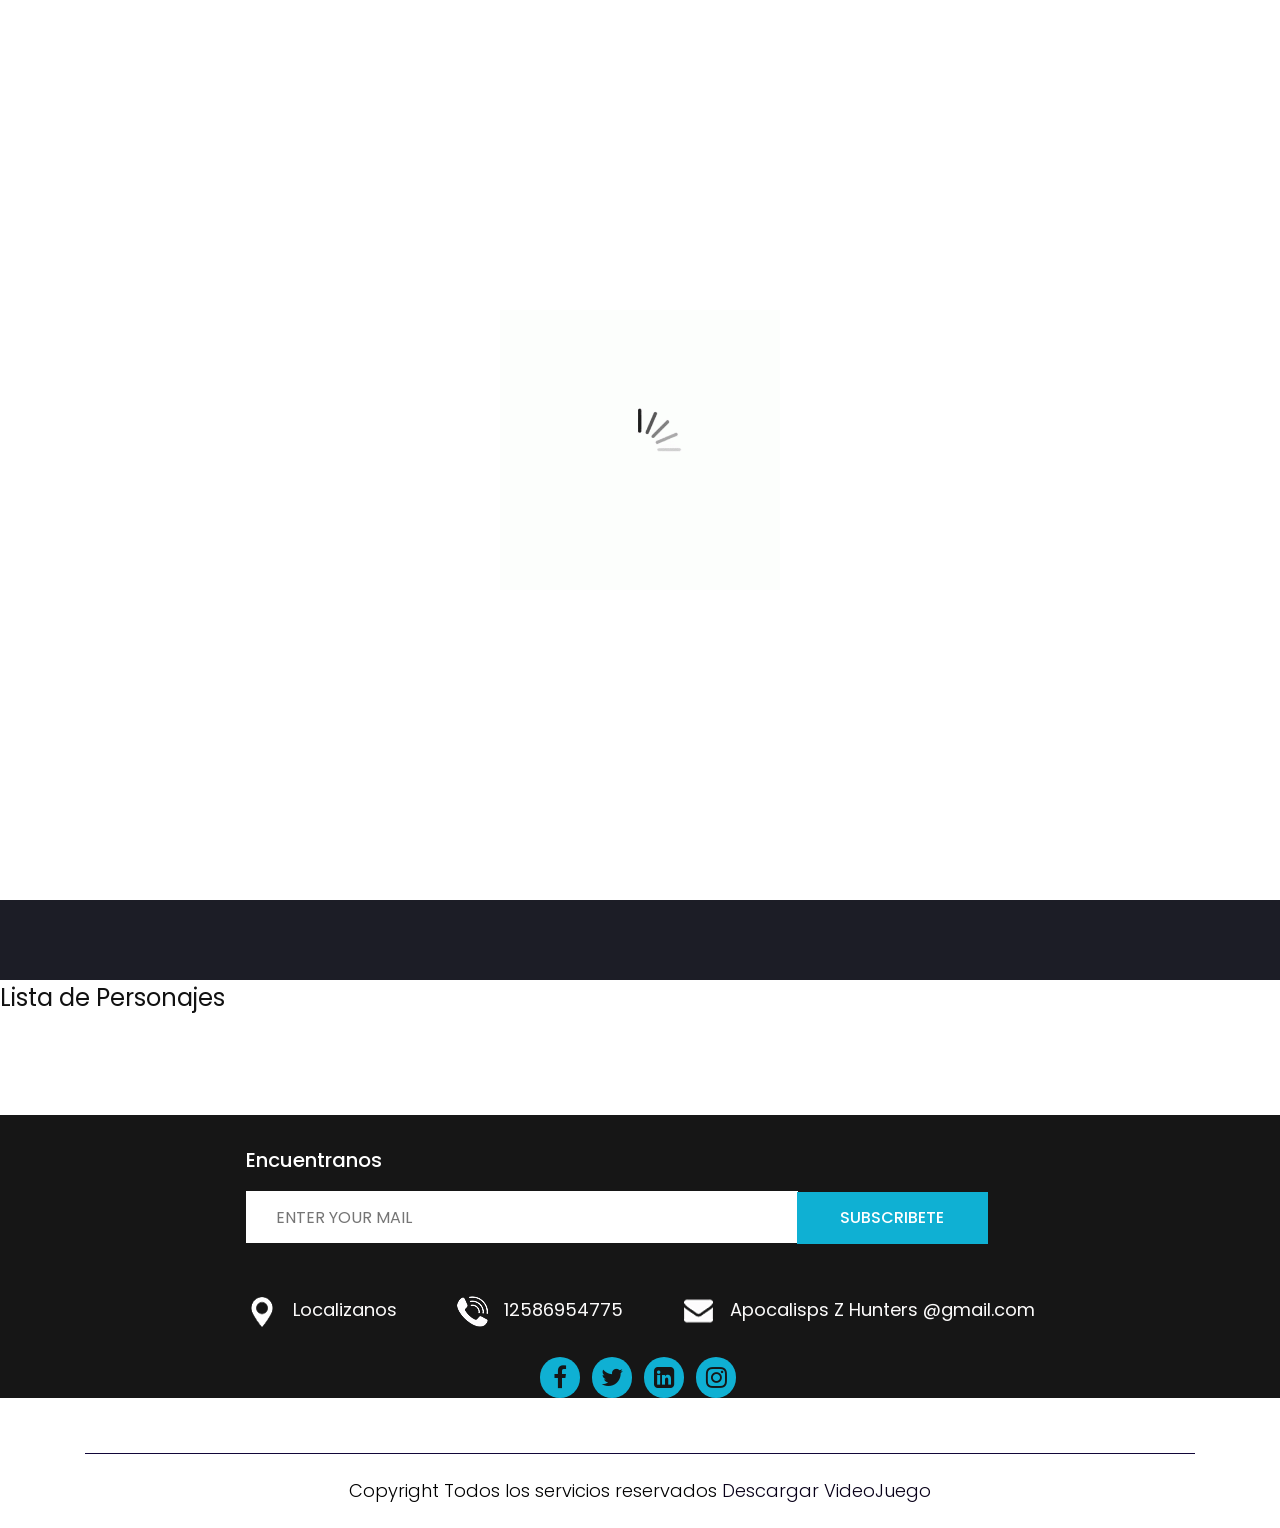
==== commit 71c4df1a: "peticion fetch v1 prueba 1 para agregar el consumo de una api" ====
--- a/Api.html
+++ b/Api.html
@@ -1,278 +1,283 @@
-<!DOCTYPE html>
-<html lang="en">
-
-<head>
-  <!-- basic -->
-  <meta charset="utf-8">
-  <meta http-equiv="X-UA-Compatible" content="IE=edge">
-  <!-- mobile metas -->
-  <meta name="viewport" content="width=device-width, initial-scale=1">
-  <meta name="viewport" content="initial-scale=1, maximum-scale=1">
-  <!-- site metas -->
-  <title>Apocalipsis Z Hunters</title>
-  <meta name="keywords" content="">
-  <meta name="description" content="">
-  <meta name="author" content="">
-  <!-- fevicon -->
-  <link rel="icon" href="images/fevicon.png" type="image/gif" />
-  <!-- bootstrap css -->
-  <link rel="stylesheet" href="css/bootstrap.min.css">
-  <!-- style css -->
-  <link rel="stylesheet" href="css/style.css">
-  <!-- Responsive-->
-  <link rel="stylesheet" href="css/responsive.css">  
-  <!-- Scrollbar Custom CSS -->
-  <link rel="stylesheet" href="css/jquery.mCustomScrollbar.min.css">
-  <!-- Tweaks for older IEs-->
-  <link rel="stylesheet" href="https://netdna.bootstrapcdn.com/font-awesome/4.0.3/css/font-awesome.css">
-<!--[if lt IE 9]>
-<script src="https://oss.maxcdn.com/html5shiv/3.7.3/html5shiv.min.js"></script>
-<script src="https://oss.maxcdn.com/respond/1.4.2/respond.min.js"></script><![endif]-->
-</head>
-<!-- body -->
-
-<body class="main-layout">
-  <!-- loader  -->
-  <div class="loader_bg">
-    <div class="loader"><img src="images/loading.gif" alt="#" /></div>
-  </div>
-  <!-- end loader -->
-  <!-- header -->
-  <header>
-    <!-- header inner -->
-    <div class="header-top">
-      <div class="header">
-        <div class="container">
-          <div class="row">
-            <div class="col-xl-2 col-lg-2 col-md-2 col-sm-3 col logo_section">
-              <div class="full">
-                <div class="center-desk">
-                  <div class="logo">
-                    <a href="index.html"><img src="images/mgtb.png" alt="#" width="80" height="60"/></a>
-                  </div>
-                </div>
-              </div>
-            </div>
-            <div class="col-xl-10 col-lg-10 col-md-10 col-sm-9">
-              
-               <div class="menu-area">
-                <div class="limit-box">
-                  <nav class="main-menu ">
-                    <ul class="menu-area-main">
-                      <li class="active"> <a href="index.html">Inicio</a> </li>
-                  
-                      <li> <a href="about.html">Videojuego</a> </li>
-                      <li> <a href="gallery.html">Niveles </a> </li>
-                      <li> <a href="Api.html">Api</a> </li>
-                      <li> <a href="intalacion.html">Instalacion</a> </li>
-                      <li> <a href="contact.html">Contacto</a> </li>
-      
-                        <li > <a   href="#contact">login</a> </li>
-                      <li  > <a  class="last_manu" href="#"><img src="images/search_icon.png" alt="#" /></a> </li>
-                      
-                     </ul>
-                   </nav>
-                
-               </div> 
-             </div>
-           </div>
-         </div>
-       </div>
-     </div>
-     <!-- end header inner -->
-
-     <!-- end header -->
-     <section class="slider_section">
-      <div id="myCarousel" class="carousel slide" data-ride="carousel">
-        <ol class="carousel-indicators">
-          <li data-target="#myCarousel" data-slide-to="0" class="active"></li>
-          <li data-target="#myCarousel" data-slide-to="1"></li>
-          <li data-target="#myCarousel" data-slide-to="2"></li>
-        </ol>
-        <div class="carousel-inner">
-          <div class="carousel-item active">
-
-            <div class="container">
-              <div class="carousel-caption">
-                <div class="row">
-                  <div class="col-md-12">
-                    <div class="text-bg">
-                      <span>Apocalisps Z Hunters </span>
-                      <p> Una Aventura Apocaliptica</p>
-                         </p>
-                      <a href="intalacion.html">Instalar App</a> 
-                    </div>
-                  </div>
-                </div>
-              </div>
-            </div>
-          </div>
-          <div class="carousel-item">
-
-            <div class="container ">
-              <div class="carousel-caption">
-
-                <div class="row">
-                  <div class="col-md-12">
-                    <div class="text-bg">
-                      <span>Apocalisps Z Hunters </span>
-                      <p>"Sobrevivir es solo el comienzo, ahora debemos luchar."
-                         </p>
-                      <a href="intalacion.html">Instalar App</a> 
-                    </div>
-                  </div>
-
-                </div>
-              </div>
-            </div>
-
-          </div>
-
-         
-          
-          <div class="carousel-item">
-
-            <div class="container ">
-              <div class="carousel-caption">
-
-                <div class="row">
-                  <div class="col-md-12">
-                    <div class="text-bg">
-                      <span>Apocalisps Z Hunters </span>
-                      <p>"El miedo es nuestro peor enemigo, no los zombis."
-                         </p>
-                      <a href="intalacion.html">Instalar App</a> 
-                    </div>
-                  </div>
-
-                </div>
-              </div>
-            </div>
-
-          </div>
-          <div class="carousel-item">
-
-            <div class="container ">
-              <div class="carousel-caption">
-
-                <div class="row">
-                  <div class="col-md-12">
-                    <div class="text-bg">
-                      <span>Apocalisps Z Hunters </span>
-                      <p>""El apocalipsis no nos define, nuestras acciones sí."
-                         </p>
-                      <a href="intalacion.html">Instalar App</a> 
-                    </div>
-                  </div>
-
-                </div>
-              </div>
-            </div>
-
-          </div>
-
-
-
-          <div class="carousel-item">
-
-            <div class="container">
-              <div class="carousel-caption ">
-                <div class="row">
-                  <div class="col-md-12">
-                    <div class="text-bg">
-                      <span>Apocalisps Z Hunters </span>
-                      <p>"En este mundo, solo los fuertes sobreviven."
-                         </p>
-                      <a href="intalacion.html">Instalar App</a> 
-                    </div>
-                  </div>
-                </div>
-              </div>
-            </div>
-          </div>
-        </div>
-     
-      <a class="carousel-control-prev" href="#myCarousel" role="button" data-slide="prev">
-    <i class="fa fa-long-arrow-left" aria-hidden="true"></i>
-     
-    </a>
-    <a class="carousel-control-next" href="#myCarousel" role="button" data-slide="next">
-        <i class="fa fa-long-arrow-right" aria-hidden="true"></i>
-      
-    </a>
-   </div>
-    
-  
-
-</section>
-</div>
-</header>
-
-
-    <!--  footer -->
-    <footr>
-      <div class="footer ">
-        <div class="container">
-          
-              <form class="news">
-               <h3>Encuentranos</h3>
-                <input class="newslatter" placeholder="ENTER YOUR MAIL" type="text" name=" ENTER YOUR MAIL">
-                <button class="submit">Subscribete</button>
-              </form>
-            </div>
-            <div class="col-xl-12 col-lg-12 col-md-12 col-sm-12 ">
-              <div class="row">
-                <div class="col-xl-12 col-lg-12 col-md-12 col-sm-12 ">
-                  <div class="address">
-                    <ul class="loca">
-                      <li>
-                        <a href="#"><img src="icon/loc.png" alt="#" /></a>Localizanos
-                   
-                        <li>
-                          
-                            <a href="#"><img src="icon/call.png" alt="#" /></a>12586954775 </li>
-                          <li>
-                            <a href="#"><img src="icon/email.png" alt="#" /></a>Apocalisps Z Hunters @gmail.com </li>
-                          </ul>
-                         
-
-                        </div>
-                      </div>
-                       <div class="col-xl-12 col-lg-12 col-md-12 col-sm-12 ">
-                           <ul class="social_link">
-                            <li><a href="#"><i class="fa fa-facebook" aria-hidden="true"></i></a></li>
-                            <li><a href="#"><i class="fa fa-twitter" aria-hidden="true"></i></a></li>
-                            <li><a href="#"><i class="fa fa-linkedin-square" aria-hidden="true"></i></a></li>
-                            <li><a href="#"><i class="fa fa-instagram" aria-hidden="true"></i></a></li>
-                          </ul>
-                       </div>
-                    </div>
-                  </div>
-
-                </div>
-
-              </div>
-               <div class="container">
-              <div class="copyright">
-               
-                  <p>Copyright  Todos los servicios reservados  <a href="intalacion.html">Descargar VideoJuego</a></p>
-                </div>
-              </div>
-            </div>
-          </footr>
-          <!-- end footer -->
-          <!-- Javascript files-->
-          <script src="js/jquery.min.js"></script>
-          <script src="js/popper.min.js"></script>
-          <script src="js/bootstrap.bundle.min.js"></script>
-          <script src="js/jquery-3.0.0.min.js"></script>
-          <script src="js/plugin.js"></script>
-          <!-- sidebar -->
-          <script src="js/jquery.mCustomScrollbar.concat.min.js"></script>
-          <script src="js/custom.js"></script>
-
-
-
-</body>
-
+<!DOCTYPE html>
+<html lang="en">
+
+<head>
+  <!-- basic -->
+  <meta charset="utf-8">
+  <meta http-equiv="X-UA-Compatible" content="IE=edge">
+  <!-- mobile metas -->
+  <meta name="viewport" content="width=device-width, initial-scale=1">
+  <meta name="viewport" content="initial-scale=1, maximum-scale=1">
+  <!-- site metas -->
+  <title>Apocalipsis Z Hunters</title>
+  <meta name="keywords" content="">
+  <meta name="description" content="">
+  <meta name="author" content="">
+  <!-- fevicon -->
+  <link rel="icon" href="images/fevicon.png" type="image/gif" />
+  <!-- bootstrap css -->
+  <link rel="stylesheet" href="css/bootstrap.min.css">
+  <!-- style css -->
+  <link rel="stylesheet" href="css/style.css">
+  <!-- Responsive-->
+  <link rel="stylesheet" href="css/responsive.css">  
+  <!-- Scrollbar Custom CSS -->
+  <link rel="stylesheet" href="css/jquery.mCustomScrollbar.min.css">
+  <!-- Tweaks for older IEs-->
+  <link rel="stylesheet" href="https://netdna.bootstrapcdn.com/font-awesome/4.0.3/css/font-awesome.css">
+<!--[if lt IE 9]>
+<script src="https://oss.maxcdn.com/html5shiv/3.7.3/html5shiv.min.js"></script>
+<script src="https://oss.maxcdn.com/respond/1.4.2/respond.min.js"></script><![endif]-->
+</head>
+<!-- body -->
+
+<body class="main-layout">
+  <!-- loader  -->
+  <div class="loader_bg">
+    <div class="loader"><img src="images/loading.gif" alt="#" /></div>
+  </div>
+  <!-- end loader -->
+  <!-- header -->
+  <header>
+    <!-- header inner -->
+    <div class="header-top">
+      <div class="header">
+        <div class="container">
+          <div class="row">
+            <div class="col-xl-2 col-lg-2 col-md-2 col-sm-3 col logo_section">
+              <div class="full">
+                <div class="center-desk">
+                  <div class="logo">
+                    <a href="index.html"><img src="images/mgtb.png" alt="#" width="80" height="60"/></a>
+                  </div>
+                </div>
+              </div>
+            </div>
+            <div class="col-xl-10 col-lg-10 col-md-10 col-sm-9">
+              
+               <div class="menu-area">
+                <div class="limit-box">
+                  <nav class="main-menu ">
+                    <ul class="menu-area-main">
+                      <li class="active"> <a href="index.html">Inicio</a> </li>
+                  
+                      <li> <a href="about.html">Videojuego</a> </li>
+                      <li> <a href="gallery.html">Niveles </a> </li>
+                      <li> <a href="Api.html">Api</a> </li>
+                      <li> <a href="intalacion.html">Instalacion</a> </li>
+                      <li> <a href="contact.html">Contacto</a> </li>
+      
+                        <li > <a   href="#contact">login</a> </li>
+                      <li  > <a  class="last_manu" href="#"><img src="images/search_icon.png" alt="#" /></a> </li>
+                      
+                     </ul>
+                   </nav>
+                
+               </div> 
+             </div>
+           </div>
+         </div>
+       </div>
+     </div>
+     <!-- end header inner -->
+
+     <!-- end header -->
+     <section class="slider_section">
+      <div id="myCarousel" class="carousel slide" data-ride="carousel">
+        <ol class="carousel-indicators">
+          <li data-target="#myCarousel" data-slide-to="0" class="active"></li>
+          <li data-target="#myCarousel" data-slide-to="1"></li>
+          <li data-target="#myCarousel" data-slide-to="2"></li>
+        </ol>
+        <div class="carousel-inner">
+          <div class="carousel-item active">
+
+            <div class="container">
+              <div class="carousel-caption">
+                <div class="row">
+                  <div class="col-md-12">
+                    <div class="text-bg">
+                      <span>Apocalisps Z Hunters </span>
+                      <p> Una Aventura Apocaliptica</p>
+                         </p>
+                      <a href="intalacion.html">Instalar App</a> 
+                    </div>
+                  </div>
+                </div>
+              </div>
+            </div>
+          </div>
+          <div class="carousel-item">
+
+            <div class="container ">
+              <div class="carousel-caption">
+
+                <div class="row">
+                  <div class="col-md-12">
+                    <div class="text-bg">
+                      <span>Apocalisps Z Hunters </span>
+                      <p>"Sobrevivir es solo el comienzo, ahora debemos luchar."
+                         </p>
+                      <a href="intalacion.html">Instalar App</a> 
+                    </div>
+                  </div>
+
+                </div>
+              </div>
+            </div>
+
+          </div>
+
+         
+          
+          <div class="carousel-item">
+
+            <div class="container ">
+              <div class="carousel-caption">
+
+                <div class="row">
+                  <div class="col-md-12">
+                    <div class="text-bg">
+                      <span>Apocalisps Z Hunters </span>
+                      <p>"El miedo es nuestro peor enemigo, no los zombis."
+                         </p>
+                      <a href="intalacion.html">Instalar App</a> 
+                    </div>
+                  </div>
+
+                </div>
+              </div>
+            </div>
+
+          </div>
+          <div class="carousel-item">
+
+            <div class="container ">
+              <div class="carousel-caption">
+
+                <div class="row">
+                  <div class="col-md-12">
+                    <div class="text-bg">
+                      <span>Apocalisps Z Hunters </span>
+                      <p>""El apocalipsis no nos define, nuestras acciones sí."
+                         </p>
+                      <a href="intalacion.html">Instalar App</a> 
+                    </div>
+                  </div>
+
+                </div>
+              </div>
+            </div>
+
+          </div>
+
+
+
+          <div class="carousel-item">
+
+            <div class="container">
+              <div class="carousel-caption ">
+                <div class="row">
+                  <div class="col-md-12">
+                    <div class="text-bg">
+                      <span>Apocalisps Z Hunters </span>
+                      <p>"En este mundo, solo los fuertes sobreviven."
+                         </p>
+                      <a href="intalacion.html">Instalar App</a> 
+                    </div>
+                  </div>
+                </div>
+              </div>
+            </div>
+          </div>
+        </div>
+     
+      <a class="carousel-control-prev" href="#myCarousel" role="button" data-slide="prev">
+    <i class="fa fa-long-arrow-left" aria-hidden="true"></i>
+     
+    </a>
+    <a class="carousel-control-next" href="#myCarousel" role="button" data-slide="next">
+        <i class="fa fa-long-arrow-right" aria-hidden="true"></i>
+      
+    </a>
+   </div>
+    
+  
+
+</section>
+</div>
+</header>
+<body>
+  <h1>Lista de Personajes</h1>
+  <div id="games-container"></div>
+  <script src="app.js"></script>
+</body>
+
+
+    <!--  footer -->
+    <footer>
+      <div class="footer ">
+        <div class="container">
+          
+              <form class="news">
+               <h3>Encuentranos</h3>
+                <input class="newslatter" placeholder="ENTER YOUR MAIL" type="text" name=" ENTER YOUR MAIL">
+                <button class="submit">Subscribete</button>
+              </form>
+            </div>
+            <div class="col-xl-12 col-lg-12 col-md-12 col-sm-12 ">
+              <div class="row">
+                <div class="col-xl-12 col-lg-12 col-md-12 col-sm-12 ">
+                  <div class="address">
+                    <ul class="loca">
+                      <li>
+                        <a href="#"><img src="icon/loc.png" alt="#" /></a>Localizanos
+                   
+                        <li>
+                          
+                            <a href="#"><img src="icon/call.png" alt="#" /></a>12586954775 </li>
+                          <li>
+                            <a href="#"><img src="icon/email.png" alt="#" /></a>Apocalisps Z Hunters @gmail.com </li>
+                          </ul>
+                         
+
+                        </div>
+                      </div>
+                       <div class="col-xl-12 col-lg-12 col-md-12 col-sm-12 ">
+                           <ul class="social_link">
+                            <li><a href="#"><i class="fa fa-facebook" aria-hidden="true"></i></a></li>
+                            <li><a href="#"><i class="fa fa-twitter" aria-hidden="true"></i></a></li>
+                            <li><a href="#"><i class="fa fa-linkedin-square" aria-hidden="true"></i></a></li>
+                            <li><a href="#"><i class="fa fa-instagram" aria-hidden="true"></i></a></li>
+                          </ul>
+                       </div>
+                    </div>
+                  </div>
+
+                </div>
+
+              </div>
+               <div class="container">
+              <div class="copyright">
+               
+                  <p>Copyright  Todos los servicios reservados  <a href="intalacion.html">Descargar VideoJuego</a></p>
+                </div>
+              </div>
+            </div>
+          </footer>
+          <!-- end footer -->
+          <!-- Javascript files-->
+          <script src="js/jquery.min.js"></script>
+          <script src="js/popper.min.js"></script>
+          <script src="js/bootstrap.bundle.min.js"></script>
+          <script src="js/jquery-3.0.0.min.js"></script>
+          <script src="js/plugin.js"></script>
+          <!-- sidebar -->
+          <script src="js/jquery.mCustomScrollbar.concat.min.js"></script>
+          <script src="js/custom.js"></script>
+
+
+
+</body>
+
 </html>
